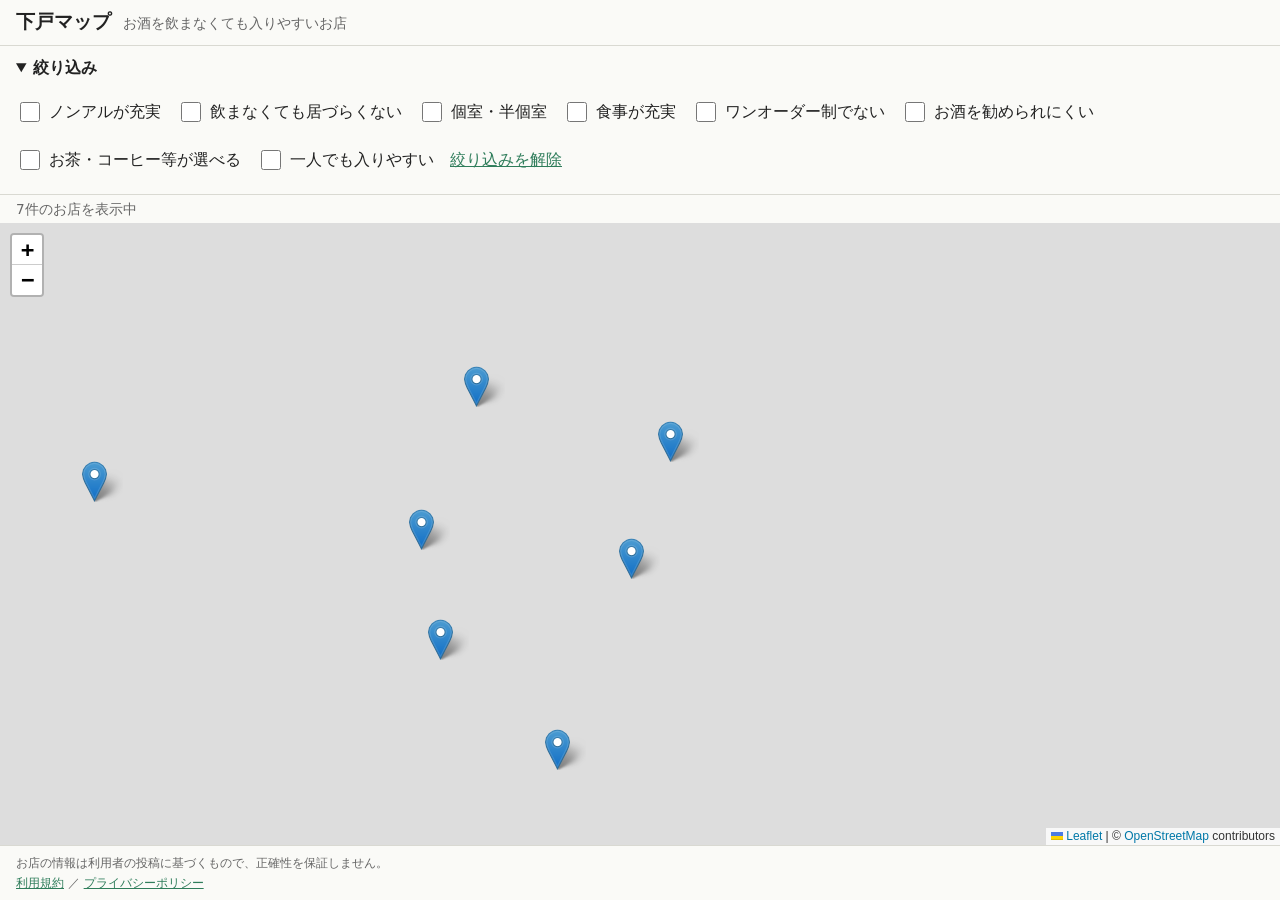
==== docs/index.html @ 712b4654 "フェーズ1: ダミーデータの地図と絞り込み Co-Authored-By: Claude Sonnet 5.5 <noreply@anthropic.com>" ====
<!doctype html>
<html lang="ja">
<head>
  <meta charset="utf-8">
  <meta name="viewport" content="width=device-width, initial-scale=1">
  <!-- OSMのタイル利用条件でRefererの送信が必要なため、Referrer-Policyを絞りすぎない -->
  <meta name="referrer" content="strict-origin-when-cross-origin">
  <!-- 読み込みを許可する場所の制限（CSP）。タイル配信元を変えたら img-src も合わせて変更すること -->
  <meta http-equiv="Content-Security-Policy" content="default-src 'none'; script-src 'self'; style-src 'self'; img-src 'self' data: https://tile.openstreetmap.org; connect-src 'self'; base-uri 'none'; form-action 'none'">
  <title>下戸マップ</title>
  <link rel="stylesheet" href="vendor/leaflet/leaflet.css">
  <link rel="stylesheet" href="css/style.css">
</head>
<body>
  <header class="site-header">
    <h1 data-site-name>下戸マップ</h1>
    <p class="tagline">お酒を飲まなくても入りやすいお店</p>
  </header>

  <details class="filter-box" open>
    <summary>絞り込み</summary>
    <div id="filters" class="filters"></div>
  </details>

  <p id="status" class="status" role="status">読み込み中…</p>
  <div id="map" class="map"></div>

  <footer class="site-footer">
    <p>お店の情報は利用者の投稿に基づくもので、正確性を保証しません。</p>
    <p><a href="terms.html">利用規約</a> ／ <a href="privacy.html">プライバシーポリシー</a></p>
  </footer>

  <script src="vendor/leaflet/leaflet.js"></script>
  <script type="module" src="js/main.js"></script>
</body>
</html>
---- docs/vendor/leaflet/leaflet.css ----
/* required styles */

.leaflet-pane,
.leaflet-tile,
.leaflet-marker-icon,
.leaflet-marker-shadow,
.leaflet-tile-container,
.leaflet-pane > svg,
.leaflet-pane > canvas,
.leaflet-zoom-box,
.leaflet-image-layer,
.leaflet-layer {
	position: absolute;
	left: 0;
	top: 0;
	}
.leaflet-container {
	overflow: hidden;
	}
.leaflet-tile,
.leaflet-marker-icon,
.leaflet-marker-shadow {
	-webkit-user-select: none;
	   -moz-user-select: none;
	        user-select: none;
	  -webkit-user-drag: none;
	}
/* Prevents IE11 from highlighting tiles in blue */
.leaflet-tile::selection {
	background: transparent;
}
/* Safari renders non-retina tile on retina better with this, but Chrome is worse */
.leaflet-safari .leaflet-tile {
	image-rendering: -webkit-optimize-contrast;
	}
/* hack that prevents hw layers "stretching" when loading new tiles */
.leaflet-safari .leaflet-tile-container {
	width: 1600px;
	height: 1600px;
	-webkit-transform-origin: 0 0;
	}
.leaflet-marker-icon,
.leaflet-marker-shadow {
	display: block;
	}
/* .leaflet-container svg: reset svg max-width decleration shipped in Joomla! (joomla.org) 3.x */
/* .leaflet-container img: map is broken in FF if you have max-width: 100% on tiles */
.leaflet-container .leaflet-overlay-pane svg {
	max-width: none !important;
	max-height: none !important;
	}
.leaflet-container .leaflet-marker-pane img,
.leaflet-container .leaflet-shadow-pane img,
.leaflet-container .leaflet-tile-pane img,
.leaflet-container img.leaflet-image-layer,
.leaflet-container .leaflet-tile {
	max-width: none !important;
	max-height: none !important;
	width: auto;
	padding: 0;
	}

.leaflet-container img.leaflet-tile {
	/* See: https://bugs.chromium.org/p/chromium/issues/detail?id=600120 */
	mix-blend-mode: plus-lighter;
}

.leaflet-container.leaflet-touch-zoom {
	-ms-touch-action: pan-x pan-y;
	touch-action: pan-x pan-y;
	}
.leaflet-container.leaflet-touch-drag {
	-ms-touch-action: pinch-zoom;
	/* Fallback for FF which doesn't support pinch-zoom */
	touch-action: none;
	touch-action: pinch-zoom;
}
.leaflet-container.leaflet-touch-drag.leaflet-touch-zoom {
	-ms-touch-action: none;
	touch-action: none;
}
.leaflet-container {
	-webkit-tap-highlight-color: transparent;
}
.leaflet-container a {
	-webkit-tap-highlight-color: rgba(51, 181, 229, 0.4);
}
.leaflet-tile {
	filter: inherit;
	visibility: hidden;
	}
.leaflet-tile-loaded {
	visibility: inherit;
	}
.leaflet-zoom-box {
	width: 0;
	height: 0;
	-moz-box-sizing: border-box;
	     box-sizing: border-box;
	z-index: 800;
	}
/* workaround for https://bugzilla.mozilla.org/show_bug.cgi?id=888319 */
.leaflet-overlay-pane svg {
	-moz-user-select: none;
	}

.leaflet-pane         { z-index: 400; }

.leaflet-tile-pane    { z-index: 200; }
.leaflet-overlay-pane { z-index: 400; }
.leaflet-shadow-pane  { z-index: 500; }
.leaflet-marker-pane  { z-index: 600; }
.leaflet-tooltip-pane   { z-index: 650; }
.leaflet-popup-pane   { z-index: 700; }

.leaflet-map-pane canvas { z-index: 100; }
.leaflet-map-pane svg    { z-index: 200; }

.leaflet-vml-shape {
	width: 1px;
	height: 1px;
	}
.lvml {
	behavior: url(#default#VML);
	display: inline-block;
	position: absolute;
	}


/* control positioning */

.leaflet-control {
	position: relative;
	z-index: 800;
	pointer-events: visiblePainted; /* IE 9-10 doesn't have auto */
	pointer-events: auto;
	}
.leaflet-top,
.leaflet-bottom {
	position: absolute;
	z-index: 1000;
	pointer-events: none;
	}
.leaflet-top {
	top: 0;
	}
.leaflet-right {
	right: 0;
	}
.leaflet-bottom {
	bottom: 0;
	}
.leaflet-left {
	left: 0;
	}
.leaflet-control {
	float: left;
	clear: both;
	}
.leaflet-right .leaflet-control {
	float: right;
	}
.leaflet-top .leaflet-control {
	margin-top: 10px;
	}
.leaflet-bottom .leaflet-control {
	margin-bottom: 10px;
	}
.leaflet-left .leaflet-control {
	margin-left: 10px;
	}
.leaflet-right .leaflet-control {
	margin-right: 10px;
	}


/* zoom and fade animations */

.leaflet-fade-anim .leaflet-popup {
	opacity: 0;
	-webkit-transition: opacity 0.2s linear;
	   -moz-transition: opacity 0.2s linear;
	        transition: opacity 0.2s linear;
	}
.leaflet-fade-anim .leaflet-map-pane .leaflet-popup {
	opacity: 1;
	}
.leaflet-zoom-animated {
	-webkit-transform-origin: 0 0;
	    -ms-transform-origin: 0 0;
	        transform-origin: 0 0;
	}
svg.leaflet-zoom-animated {
	will-change: transform;
}

.leaflet-zoom-anim .leaflet-zoom-animated {
	-webkit-transition: -webkit-transform 0.25s cubic-bezier(0,0,0.25,1);
	   -moz-transition:    -moz-transform 0.25s cubic-bezier(0,0,0.25,1);
	        transition:         transform 0.25s cubic-bezier(0,0,0.25,1);
	}
.leaflet-zoom-anim .leaflet-tile,
.leaflet-pan-anim .leaflet-tile {
	-webkit-transition: none;
	   -moz-transition: none;
	        transition: none;
	}

.leaflet-zoom-anim .leaflet-zoom-hide {
	visibility: hidden;
	}


/* cursors */

.leaflet-interactive {
	cursor: pointer;
	}
.leaflet-grab {
	cursor: -webkit-grab;
	cursor:    -moz-grab;
	cursor:         grab;
	}
.leaflet-crosshair,
.leaflet-crosshair .leaflet-interactive {
	cursor: crosshair;
	}
.leaflet-popup-pane,
.leaflet-control {
	cursor: auto;
	}
.leaflet-dragging .leaflet-grab,
.leaflet-dragging .leaflet-grab .leaflet-interactive,
.leaflet-dragging .leaflet-marker-draggable {
	cursor: move;
	cursor: -webkit-grabbing;
	cursor:    -moz-grabbing;
	cursor:         grabbing;
	}

/* marker & overlays interactivity */
.leaflet-marker-icon,
.leaflet-marker-shadow,
.leaflet-image-layer,
.leaflet-pane > svg path,
.leaflet-tile-container {
	pointer-events: none;
	}

.leaflet-marker-icon.leaflet-interactive,
.leaflet-image-layer.leaflet-interactive,
.leaflet-pane > svg path.leaflet-interactive,
svg.leaflet-image-layer.leaflet-interactive path {
	pointer-events: visiblePainted; /* IE 9-10 doesn't have auto */
	pointer-events: auto;
	}

/* visual tweaks */

.leaflet-container {
	background: #ddd;
	outline-offset: 1px;
	}
.leaflet-container a {
	color: #0078A8;
	}
.leaflet-zoom-box {
	border: 2px dotted #38f;
	background: rgba(255,255,255,0.5);
	}


/* general typography */
.leaflet-container {
	font-family: "Helvetica Neue", Arial, Helvetica, sans-serif;
	font-size: 12px;
	font-size: 0.75rem;
	line-height: 1.5;
	}


/* general toolbar styles */

.leaflet-bar {
	box-shadow: 0 1px 5px rgba(0,0,0,0.65);
	border-radius: 4px;
	}
.leaflet-bar a {
	background-color: #fff;
	border-bottom: 1px solid #ccc;
	width: 26px;
	height: 26px;
	line-height: 26px;
	display: block;
	text-align: center;
	text-decoration: none;
	color: black;
	}
.leaflet-bar a,
.leaflet-control-layers-toggle {
	background-position: 50% 50%;
	background-repeat: no-repeat;
	display: block;
	}
.leaflet-bar a:hover,
.leaflet-bar a:focus {
	background-color: #f4f4f4;
	}
.leaflet-bar a:first-child {
	border-top-left-radius: 4px;
	border-top-right-radius: 4px;
	}
.leaflet-bar a:last-child {
	border-bottom-left-radius: 4px;
	border-bottom-right-radius: 4px;
	border-bottom: none;
	}
.leaflet-bar a.leaflet-disabled {
	cursor: default;
	background-color: #f4f4f4;
	color: #bbb;
	}

.leaflet-touch .leaflet-bar a {
	width: 30px;
	height: 30px;
	line-height: 30px;
	}
.leaflet-touch .leaflet-bar a:first-child {
	border-top-left-radius: 2px;
	border-top-right-radius: 2px;
	}
.leaflet-touch .leaflet-bar a:last-child {
	border-bottom-left-radius: 2px;
	border-bottom-right-radius: 2px;
	}

/* zoom control */

.leaflet-control-zoom-in,
.leaflet-control-zoom-out {
	font: bold 18px 'Lucida Console', Monaco, monospace;
	text-indent: 1px;
	}

.leaflet-touch .leaflet-control-zoom-in, .leaflet-touch .leaflet-control-zoom-out  {
	font-size: 22px;
	}


/* layers control */

.leaflet-control-layers {
	box-shadow: 0 1px 5px rgba(0,0,0,0.4);
	background: #fff;
	border-radius: 5px;
	}
.leaflet-control-layers-toggle {
	background-image: url(images/layers.png);
	width: 36px;
	height: 36px;
	}
.leaflet-retina .leaflet-control-layers-toggle {
	background-image: url(images/layers-2x.png);
	background-size: 26px 26px;
	}
.leaflet-touch .leaflet-control-layers-toggle {
	width: 44px;
	height: 44px;
	}
.leaflet-control-layers .leaflet-control-layers-list,
.leaflet-control-layers-expanded .leaflet-control-layers-toggle {
	display: none;
	}
.leaflet-control-layers-expanded .leaflet-control-layers-list {
	display: block;
	position: relative;
	}
.leaflet-control-layers-expanded {
	padding: 6px 10px 6px 6px;
	color: #333;
	background: #fff;
	}
.leaflet-control-layers-scrollbar {
	overflow-y: scroll;
	overflow-x: hidden;
	padding-right: 5px;
	}
.leaflet-control-layers-selector {
	margin-top: 2px;
	position: relative;
	top: 1px;
	}
.leaflet-control-layers label {
	display: block;
	font-size: 13px;
	font-size: 1.08333em;
	}
.leaflet-control-layers-separator {
	height: 0;
	border-top: 1px solid #ddd;
	margin: 5px -10px 5px -6px;
	}

/* Default icon URLs */
.leaflet-default-icon-path { /* used only in path-guessing heuristic, see L.Icon.Default */
	background-image: url(images/marker-icon.png);
	}


/* attribution and scale controls */

.leaflet-container .leaflet-control-attribution {
	background: #fff;
	background: rgba(255, 255, 255, 0.8);
	margin: 0;
	}
.leaflet-control-attribution,
.leaflet-control-scale-line {
	padding: 0 5px;
	color: #333;
	line-height: 1.4;
	}
.leaflet-control-attribution a {
	text-decoration: none;
	}
.leaflet-control-attribution a:hover,
.leaflet-control-attribution a:focus {
	text-decoration: underline;
	}
.leaflet-attribution-flag {
	display: inline !important;
	vertical-align: baseline !important;
	width: 1em;
	height: 0.6669em;
	}
.leaflet-left .leaflet-control-scale {
	margin-left: 5px;
	}
.leaflet-bottom .leaflet-control-scale {
	margin-bottom: 5px;
	}
.leaflet-control-scale-line {
	border: 2px solid #777;
	border-top: none;
	line-height: 1.1;
	padding: 2px 5px 1px;
	white-space: nowrap;
	-moz-box-sizing: border-box;
	     box-sizing: border-box;
	background: rgba(255, 255, 255, 0.8);
	text-shadow: 1px 1px #fff;
	}
.leaflet-control-scale-line:not(:first-child) {
	border-top: 2px solid #777;
	border-bottom: none;
	margin-top: -2px;
	}
.leaflet-control-scale-line:not(:first-child):not(:last-child) {
	border-bottom: 2px solid #777;
	}

.leaflet-touch .leaflet-control-attribution,
.leaflet-touch .leaflet-control-layers,
.leaflet-touch .leaflet-bar {
	box-shadow: none;
	}
.leaflet-touch .leaflet-control-layers,
.leaflet-touch .leaflet-bar {
	border: 2px solid rgba(0,0,0,0.2);
	background-clip: padding-box;
	}


/* popup */

.leaflet-popup {
	position: absolute;
	text-align: center;
	margin-bottom: 20px;
	}
.leaflet-popup-content-wrapper {
	padding: 1px;
	text-align: left;
	border-radius: 12px;
	}
.leaflet-popup-content {
	margin: 13px 24px 13px 20px;
	line-height: 1.3;
	font-size: 13px;
	font-size: 1.08333em;
	min-height: 1px;
	}
.leaflet-popup-content p {
	margin: 17px 0;
	margin: 1.3em 0;
	}
.leaflet-popup-tip-container {
	width: 40px;
	height: 20px;
	position: absolute;
	left: 50%;
	margin-top: -1px;
	margin-left: -20px;
	overflow: hidden;
	pointer-events: none;
	}
.leaflet-popup-tip {
	width: 17px;
	height: 17px;
	padding: 1px;

	margin: -10px auto 0;
	pointer-events: auto;

	-webkit-transform: rotate(45deg);
	   -moz-transform: rotate(45deg);
	    -ms-transform: rotate(45deg);
	        transform: rotate(45deg);
	}
.leaflet-popup-content-wrapper,
.leaflet-popup-tip {
	background: white;
	color: #333;
	box-shadow: 0 3px 14px rgba(0,0,0,0.4);
	}
.leaflet-container a.leaflet-popup-close-button {
	position: absolute;
	top: 0;
	right: 0;
	border: none;
	text-align: center;
	width: 24px;
	height: 24px;
	font: 16px/24px Tahoma, Verdana, sans-serif;
	color: #757575;
	text-decoration: none;
	background: transparent;
	}
.leaflet-container a.leaflet-popup-close-button:hover,
.leaflet-container a.leaflet-popup-close-button:focus {
	color: #585858;
	}
.leaflet-popup-scrolled {
	overflow: auto;
	}

.leaflet-oldie .leaflet-popup-content-wrapper {
	-ms-zoom: 1;
	}
.leaflet-oldie .leaflet-popup-tip {
	width: 24px;
	margin: 0 auto;

	-ms-filter: "progid:DXImageTransform.Microsoft.Matrix(M11=0.70710678, M12=0.70710678, M21=-0.70710678, M22=0.70710678)";
	filter: progid:DXImageTransform.Microsoft.Matrix(M11=0.70710678, M12=0.70710678, M21=-0.70710678, M22=0.70710678);
	}

.leaflet-oldie .leaflet-control-zoom,
.leaflet-oldie .leaflet-control-layers,
.leaflet-oldie .leaflet-popup-content-wrapper,
.leaflet-oldie .leaflet-popup-tip {
	border: 1px solid #999;
	}


/* div icon */

.leaflet-div-icon {
	background: #fff;
	border: 1px solid #666;
	}


/* Tooltip */
/* Base styles for the element that has a tooltip */
.leaflet-tooltip {
	position: absolute;
	padding: 6px;
	background-color: #fff;
	border: 1px solid #fff;
	border-radius: 3px;
	color: #222;
	white-space: nowrap;
	-webkit-user-select: none;
	-moz-user-select: none;
	-ms-user-select: none;
	user-select: none;
	pointer-events: none;
	box-shadow: 0 1px 3px rgba(0,0,0,0.4);
	}
.leaflet-tooltip.leaflet-interactive {
	cursor: pointer;
	pointer-events: auto;
	}
.leaflet-tooltip-top:before,
.leaflet-tooltip-bottom:before,
.leaflet-tooltip-left:before,
.leaflet-tooltip-right:before {
	position: absolute;
	pointer-events: none;
	border: 6px solid transparent;
	background: transparent;
	content: "";
	}

/* Directions */

.leaflet-tooltip-bottom {
	margin-top: 6px;
}
.leaflet-tooltip-top {
	margin-top: -6px;
}
.leaflet-tooltip-bottom:before,
.leaflet-tooltip-top:before {
	left: 50%;
	margin-left: -6px;
	}
.leaflet-tooltip-top:before {
	bottom: 0;
	margin-bottom: -12px;
	border-top-color: #fff;
	}
.leaflet-tooltip-bottom:before {
	top: 0;
	margin-top: -12px;
	margin-left: -6px;
	border-bottom-color: #fff;
	}
.leaflet-tooltip-left {
	margin-left: -6px;
}
.leaflet-tooltip-right {
	margin-left: 6px;
}
.leaflet-tooltip-left:before,
.leaflet-tooltip-right:before {
	top: 50%;
	margin-top: -6px;
	}
.leaflet-tooltip-left:before {
	right: 0;
	margin-right: -12px;
	border-left-color: #fff;
	}
.leaflet-tooltip-right:before {
	left: 0;
	margin-left: -12px;
	border-right-color: #fff;
	}

/* Printing */

@media print {
	/* Prevent printers from removing background-images of controls. */
	.leaflet-control {
		-webkit-print-color-adjust: exact;
		print-color-adjust: exact;
		}
	}
---- docs/css/style.css ----
:root {
  --bg: #fafaf7;
  --fg: #222;
  --muted: #666;
  --accent: #2f7d5b;
  --border: #d9d9d2;
}

* { box-sizing: border-box; }

html, body { height: 100%; margin: 0; }

body {
  display: flex;
  flex-direction: column;
  height: 100dvh;
  background: var(--bg);
  color: var(--fg);
  font-family: system-ui, -apple-system, "Hiragino Sans", "Yu Gothic UI", "Meiryo", sans-serif;
  line-height: 1.5;
}

a { color: var(--accent); }

.site-header {
  display: flex;
  align-items: baseline;
  gap: 12px;
  padding: 8px 16px;
  border-bottom: 1px solid var(--border);
}
.site-header h1 { margin: 0; font-size: 1.2rem; }
.tagline { margin: 0; font-size: 0.85rem; color: var(--muted); }

.filter-box { padding: 4px 16px; border-bottom: 1px solid var(--border); }
.filter-box summary { cursor: pointer; padding: 6px 0; font-weight: 600; }
.filters { display: flex; flex-wrap: wrap; gap: 4px 16px; padding: 4px 0 8px; }
.filter-item { display: flex; align-items: center; gap: 6px; padding: 6px 0; min-height: 44px; }
.filter-item input { width: 20px; height: 20px; }

.link-button {
  background: none; border: 0; padding: 6px 0; min-height: 44px;
  color: var(--accent); text-decoration: underline; cursor: pointer; font: inherit;
}

.status { margin: 0; padding: 4px 16px; font-size: 0.85rem; color: var(--muted); }

.map { flex: 1; min-height: 0; }

.site-footer {
  padding: 6px 16px;
  border-top: 1px solid var(--border);
  font-size: 0.75rem;
  color: var(--muted);
}
.site-footer p { margin: 2px 0; }

.popup-name { margin: 0 0 4px; font-size: 1rem; }
.popup-address { margin: 0 0 6px; color: var(--muted); font-size: 0.85rem; }
.popup-features { margin: 0 0 6px; padding-left: 1.2em; font-size: 0.9rem; }
.popup-empty { font-size: 0.85rem; color: var(--muted); }
.popup-note { margin: 6px 0 0; font-size: 0.7rem; color: var(--muted); }

.page { max-width: 40rem; margin: 0 auto; padding: 16px; }
.page-body { overflow-y: auto; }
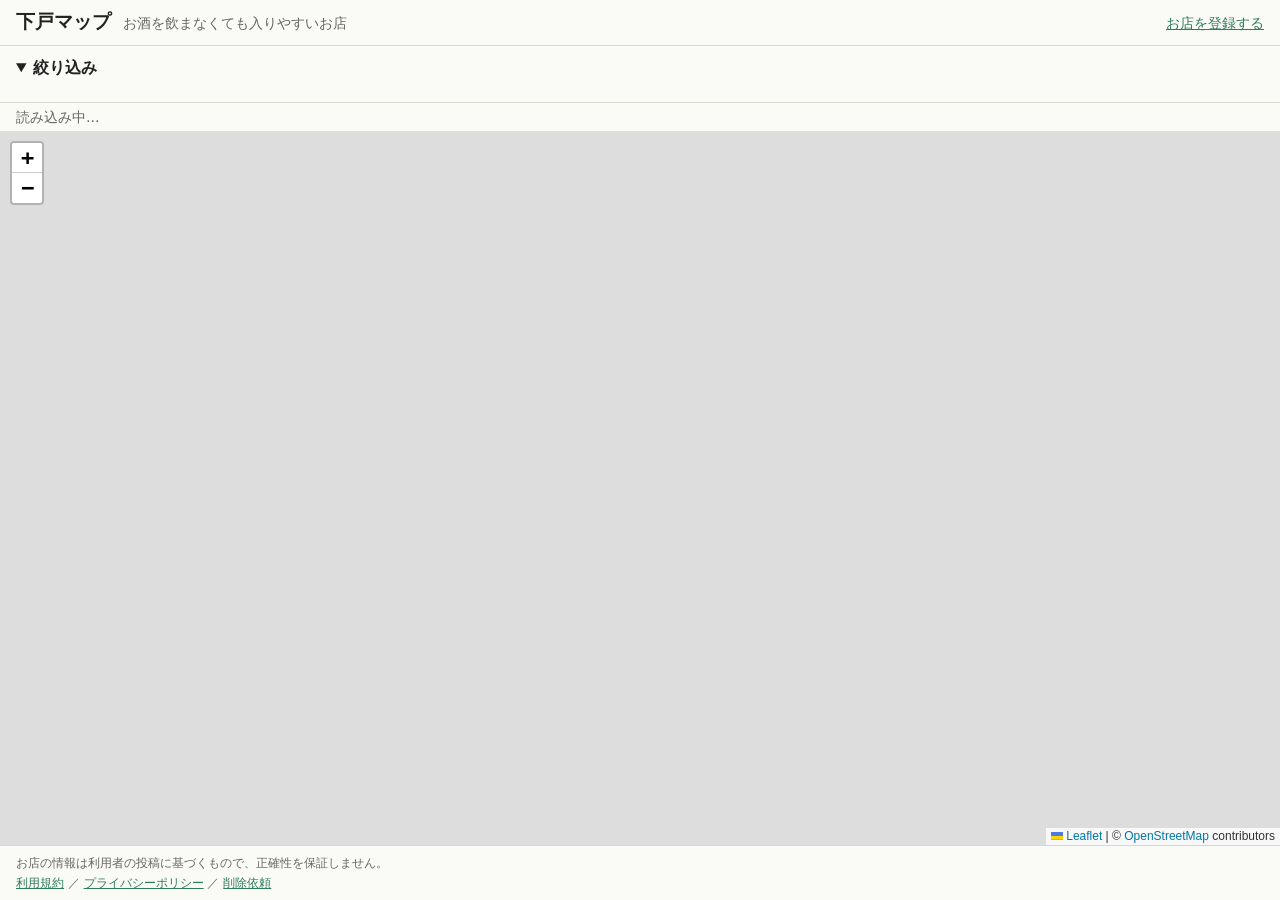
==== commit 7a72a95c: "フェーズ3(2/3): 匿名投稿・評価・通報・削除依頼の画面 Co-Authored-By: Claude Sonnet 5.5 <noreply@anthropic.com>" ====
--- a/docs/index.html
+++ b/docs/index.html
@@ -6,7 +6,7 @@
   <!-- OSMのタイル利用条件でRefererの送信が必要なため、Referrer-Policyを絞りすぎない -->
   <meta name="referrer" content="strict-origin-when-cross-origin">
   <!-- 読み込みを許可する場所の制限（CSP）。タイル配信元を変えたら img-src も合わせて変更すること -->
-  <meta http-equiv="Content-Security-Policy" content="default-src 'none'; script-src 'self'; style-src 'self'; img-src 'self' data: https://tile.openstreetmap.org; connect-src 'self'; base-uri 'none'; form-action 'none'">
+  <meta http-equiv="Content-Security-Policy" content="default-src 'none'; script-src 'self'; style-src 'self'; img-src 'self' data: https://tile.openstreetmap.org; connect-src 'self' https://*.supabase.co; base-uri 'none'; form-action 'none'">
   <title>下戸マップ</title>
   <link rel="stylesheet" href="vendor/leaflet/leaflet.css">
   <link rel="stylesheet" href="css/style.css">
@@ -15,6 +15,7 @@
   <header class="site-header">
     <h1 data-site-name>下戸マップ</h1>
     <p class="tagline">お酒を飲まなくても入りやすいお店</p>
+    <a class="header-link" href="post-shop.html">お店を登録する</a>
   </header>
 
   <details class="filter-box" open>
@@ -27,10 +28,13 @@
 
   <footer class="site-footer">
     <p>お店の情報は利用者の投稿に基づくもので、正確性を保証しません。</p>
-    <p><a href="terms.html">利用規約</a> ／ <a href="privacy.html">プライバシーポリシー</a></p>
+    <p><a href="terms.html">利用規約</a> ／ <a href="privacy.html">プライバシーポリシー</a> ／ <a href="delete-request.html">削除依頼</a></p>
   </footer>
 
+  <dialog id="dialog" class="dialog"><div id="dialog-body"></div></dialog>
+
   <script src="vendor/leaflet/leaflet.js"></script>
+  <script src="vendor/supabase-js/supabase.js"></script>
   <script type="module" src="js/main.js"></script>
 </body>
 </html>
--- a/docs/css/style.css
+++ b/docs/css/style.css
@@ -7,6 +7,9 @@
 }
 
 * { box-sizing: border-box; }
+
+/* hidden 属性が、他の display 指定に負けないようにする */
+[hidden] { display: none !important; }
 
 html, body { height: 100%; margin: 0; }
 
@@ -62,4 +65,41 @@
 .popup-note { margin: 6px 0 0; font-size: 0.7rem; color: var(--muted); }
 
 .page { max-width: 40rem; margin: 0 auto; padding: 16px; }
-.page-body { overflow-y: auto; }
+/* 文章・フォーム中心のページ（地図が画面いっぱいのトップとは違い、普通にスクロールする） */
+.page-body { display: block; height: auto; min-height: 100dvh; }
+.page h1 { font-size: 1.4rem; }
+.step { font-size: 1.05rem; margin: 24px 0 8px; }
+.map-small { height: 50vh; min-height: 280px; border: 1px solid var(--border); }
+
+.header-link { margin-left: auto; font-size: 0.9rem; white-space: nowrap; }
+
+/* フォーム */
+.field { display: block; margin: 14px 0; }
+.field > span { display: block; font-weight: 600; margin-bottom: 4px; }
+.field small { display: block; color: var(--muted); margin-top: 4px; }
+.field input[type="text"], .field input[type="email"], .field select, .field textarea {
+  width: 100%; padding: 10px; border: 1px solid var(--border); border-radius: 6px;
+  background: #fff; color: var(--fg); font: inherit; font-size: 16px; /* 16px未満だとスマホで勝手に拡大される */
+}
+.form-help { color: var(--muted); font-size: 0.9rem; }
+.form-message { min-height: 1.5em; margin: 8px 0; font-weight: 600; }
+
+.button-row { display: flex; gap: 8px; justify-content: flex-end; margin: 12px 0; }
+.button-row.start { justify-content: flex-start; margin: 6px 0; }
+.button {
+  min-height: 44px; padding: 8px 16px; border: 1px solid var(--border); border-radius: 6px;
+  background: #fff; color: var(--fg); font: inherit; cursor: pointer;
+}
+.button.small { min-height: 36px; padding: 4px 12px; font-size: 0.9rem; }
+.button.primary { background: var(--accent); border-color: var(--accent); color: #fff; }
+.button:disabled { opacity: 0.6; cursor: default; }
+
+.nearby { margin: 12px 0; padding: 8px 12px; border: 1px solid var(--accent); border-radius: 6px; background: #f1f8f4; }
+.nearby h3 { margin: 4px 0; font-size: 1rem; }
+.nearby li { margin: 6px 0; }
+
+/* ダイアログ（評価・通報） */
+.dialog { width: min(92vw, 28rem); max-height: 90dvh; padding: 16px; border: 1px solid var(--border); border-radius: 8px; overflow-y: auto; }
+.dialog::backdrop { background: rgba(0, 0, 0, 0.4); }
+.dialog-title { margin: 0 0 8px; font-size: 1.1rem; }
+.dialog-shop { margin: 0 0 8px; font-weight: 600; }
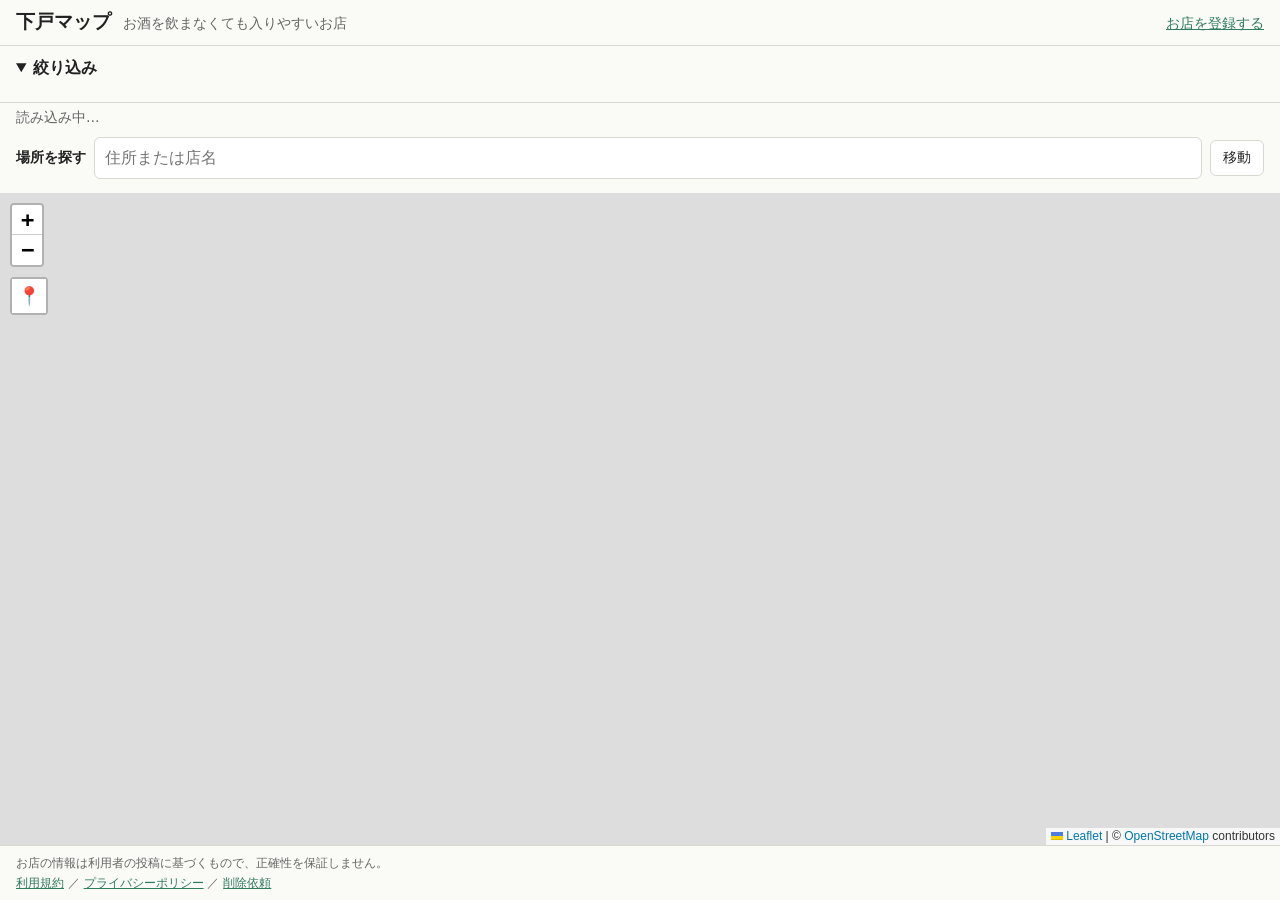
==== commit f85d80ff: "場所検索と現在地への移動を追加 - トップ画面: 住所・店名で地図を移動する検索欄と、地図左上の現在地ボタンを追加 - 投稿画面: 店名・住所で探して、候補を選ぶとピンを置く機能を追加   （店名・住" ====
--- a/docs/index.html
+++ b/docs/index.html
@@ -6,8 +6,12 @@
   <!-- OSMのタイル利用条件でRefererの送信が必要なため、Referrer-Policyを絞りすぎない -->
   <meta name="referrer" content="strict-origin-when-cross-origin">
   <!-- 読み込みを許可する場所の制限（CSP）。タイル配信元を変えたら img-src も合わせて変更すること -->
-  <meta http-equiv="Content-Security-Policy" content="default-src 'none'; script-src 'self'; style-src 'self'; img-src 'self' data: https://tile.openstreetmap.org; connect-src 'self' https://*.supabase.co; base-uri 'none'; form-action 'none'">
+  <meta http-equiv="Content-Security-Policy" content="default-src 'none'; script-src 'self' https://challenges.cloudflare.com; style-src 'self'; img-src 'self' data: https://tile.openstreetmap.org; connect-src 'self' https://*.supabase.co https://challenges.cloudflare.com https://msearch.gsi.go.jp https://nominatim.openstreetmap.org; frame-src https://challenges.cloudflare.com; base-uri 'none'; form-action 'none'">
   <title>下戸マップ</title>
+  <meta name="description" content="お酒を飲まない人でも入りやすいお店を、みんなの匿名の投稿で探せる地図です。">
+  <meta property="og:type" content="website">
+  <meta property="og:title" content="下戸マップ">
+  <meta property="og:description" content="お酒を飲まない人でも入りやすいお店を、みんなの匿名の投稿で探せる地図です。">
   <link rel="stylesheet" href="vendor/leaflet/leaflet.css">
   <link rel="stylesheet" href="css/style.css">
 </head>
@@ -24,6 +28,13 @@
   </details>
 
   <p id="status" class="status" role="status">読み込み中…</p>
+  <form id="search-form" class="search-bar">
+    <label for="search-q" class="search-label">場所を探す</label>
+    <input id="search-q" type="text" maxlength="100" autocomplete="off" placeholder="住所または店名">
+    <button id="search-button" type="submit" class="button small">移動</button>
+  </form>
+  <p id="search-status" class="status" role="status"></p>
+  <ul id="search-results" class="search-results"></ul>
   <div id="map" class="map"></div>
 
   <footer class="site-footer">
--- a/docs/css/style.css
+++ b/docs/css/style.css
@@ -49,6 +49,28 @@
 .status { margin: 0; padding: 4px 16px; font-size: 0.85rem; color: var(--muted); }
 
 .map { flex: 1; min-height: 0; }
+
+/* 場所検索 */
+.search-bar { display: flex; flex-wrap: wrap; align-items: center; gap: 6px 8px; padding: 6px 16px; }
+.search-label { font-weight: 600; font-size: 0.9rem; }
+.search-bar input[type="text"] {
+  flex: 1 1 12rem; min-width: 0; padding: 8px 10px; border: 1px solid var(--border); border-radius: 6px;
+  background: #fff; color: var(--fg); font: inherit; font-size: 16px; /* 16px未満だとスマホで勝手に拡大される */
+}
+.search-results { list-style: none; margin: 0; padding: 0 16px; max-height: 30vh; overflow-y: auto; }
+.search-choice {
+  display: block; width: 100%; min-height: 44px; padding: 6px 10px; margin: 2px 0; text-align: left;
+  border: 1px solid var(--border); border-radius: 6px; background: #fff; color: var(--fg); font: inherit; cursor: pointer;
+}
+.page .search-bar, .page .search-results { padding-left: 0; padding-right: 0; }
+.page .status { padding-left: 0; padding-right: 0; }
+
+/* 地図上の現在地ボタン（Leaflet のズームボタンと同じ見た目の箱） */
+.locate-control button {
+  display: block; width: 34px; height: 34px; padding: 0; border: 0; background: #fff;
+  font-size: 18px; line-height: 34px; text-align: center; cursor: pointer;
+}
+.locate-control button:disabled { opacity: 0.5; cursor: default; }
 
 .site-footer {
   padding: 6px 16px;
@@ -103,3 +125,26 @@
 .dialog::backdrop { background: rgba(0, 0, 0, 0.4); }
 .dialog-title { margin: 0 0 8px; font-size: 1.1rem; }
 .dialog-shop { margin: 0 0 8px; font-weight: 600; }
+
+/* 管理画面 */
+.admin { max-width: 52rem; }
+.admin-bar { display: flex; gap: 8px; align-items: flex-start; justify-content: space-between; flex-wrap: wrap; }
+.tabs { display: flex; flex-wrap: wrap; gap: 4px; }
+.tab { min-height: 40px; padding: 6px 12px; border: 1px solid var(--border); border-radius: 6px; background: #fff; font: inherit; cursor: pointer; }
+.tab.active { background: var(--accent); border-color: var(--accent); color: #fff; }
+.card { margin: 12px 0; padding: 4px 14px; border: 1px solid var(--border); border-radius: 8px; background: #fff; }
+.card h3 { margin: 10px 0 4px; font-size: 1.05rem; }
+.card p { margin: 4px 0; overflow-wrap: anywhere; }
+.button.danger { border-color: #b3261e; color: #b3261e; }
+.mfa-qr { display: block; margin: 8px 0; background: #fff; }
+
+/* ロボット判定（Turnstile）の確認枠。普段は何も表示されない */
+.captcha-box { position: fixed; left: 50%; bottom: 16px; transform: translateX(-50%); z-index: 2000; }
+dialog .captcha-box { position: static; transform: none; margin: 8px 0; }
+
+/* 規約ページ */
+.legal h2 { font-size: 1.1rem; margin: 24px 0 6px; }
+.legal li { margin: 4px 0; }
+.legal-table { width: 100%; border-collapse: collapse; font-size: 0.9rem; }
+.legal-table th, .legal-table td { border: 1px solid var(--border); padding: 6px 8px; vertical-align: top; text-align: left; }
+.legal-table th { background: #f1f1ea; }
